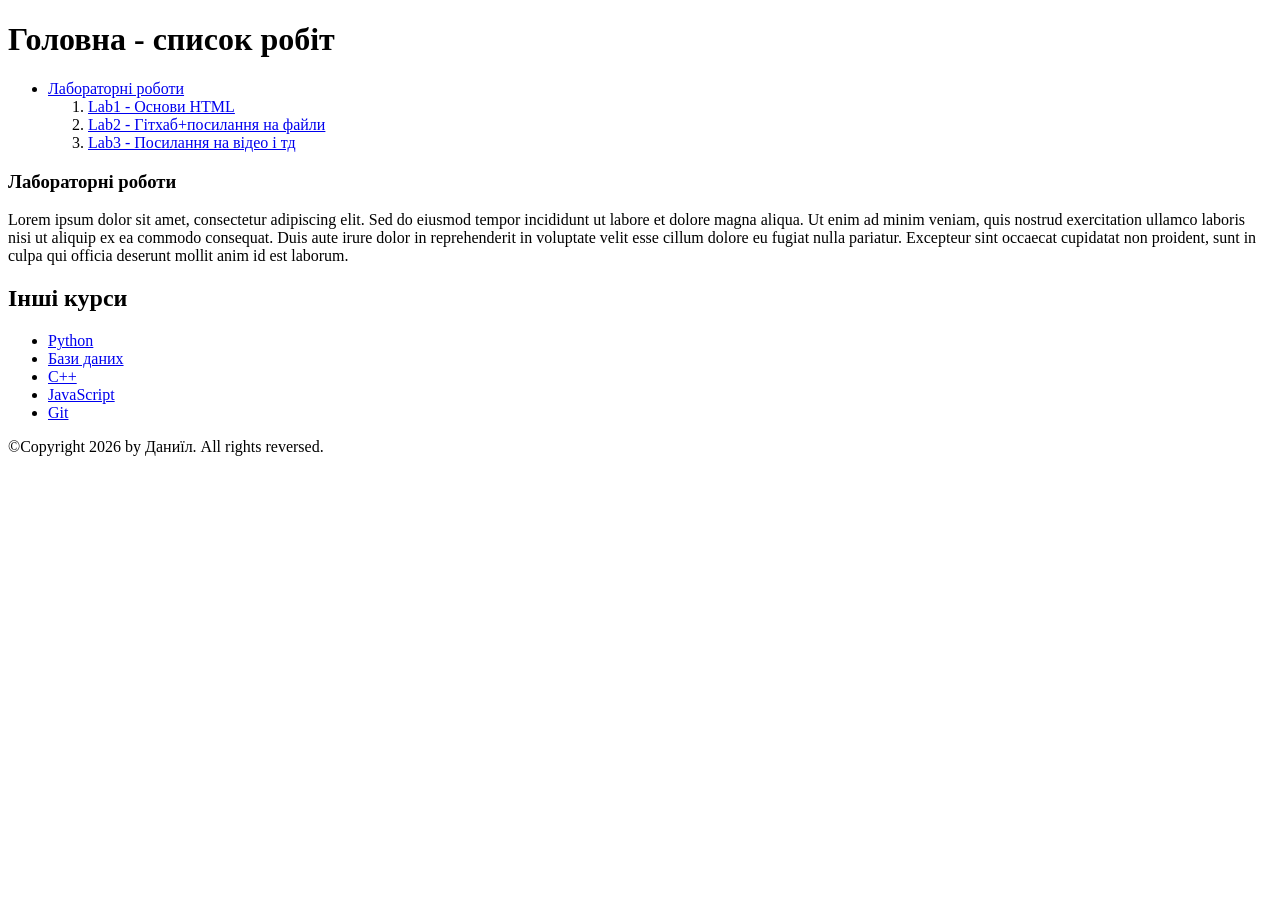
==== index.html @ 9576c8d4 "add lab3" ====
<!DOCTYPE html>
<html lang="uk">
<head>
    <meta charset="UTF-8">
    <meta name="viewport" content="width=device-width, initial-scale=1.0">
    <title>Лабораторні роботи</title>
</head>

<body>

    <header>
        <h1>Головна - список робіт</h1>
        <nav>
            <ul>
                
                   
               

                <li>
                    <a href="../">Лабораторні роботи</a>

                    <ol>
                        <li>
                            <a href="lab1/">Lab1 - Основи HTML</a>
                        </li>
                        <li>
                            <a href="lab2/">Lab2 - Гітхаб+посилання на файли</a>
                        </li>
                        <li>
                            <a href="lab3/">Lab3 - Посилання на відео і тд</a>
                        </li>
                    </ol>
                </li>
            </ul>
        </nav>
    </header>

    <main>
        <article>
            <section id="labs">
                <h1>Лабораторні роботи</h1>

                <p>
                    Lorem ipsum dolor sit amet, consectetur adipiscing elit.
                    Sed do eiusmod tempor incididunt ut labore et dolore magna aliqua.
                    Ut enim ad minim veniam, quis nostrud exercitation ullamco laboris
                    nisi ut aliquip ex ea commodo consequat. Duis aute irure dolor in
                    reprehenderit in voluptate velit esse cillum dolore eu fugiat nulla pariatur.
                    Excepteur sint occaecat cupidatat non proident, sunt in culpa qui officia
                    deserunt mollit anim id est laborum.
                </p>
            </section>
        </article>

        <aside>
            <h2>Інші курси</h2>

            <ul>
                <li>
                    <a href="https://www.w3schools.com/python/">
                        Python
                    </a>
                </li>
                <li>
                    <a href="https://www.w3schools.com/sql/">
                        Бази даних
                    </a>
                </li>
                <li>
                    <a href="https://www.w3schools.com/cpp/">
                        C++
                    </a>
                </li>
                <li>
                    <a href="https://www.w3schools.com/js/">
                        JavaScript
                    </a>
                </li>
                <li>
                    <a href="https://www.w3schools.com/git/">
                        Git
                    </a>
                </li>
            </ul>
        </aside>
    </main>

    <footer>
        <p>
            ©Copyright 2026 by Даниїл. All rights reversed.
        </p>
    </footer>

</body>
</html>
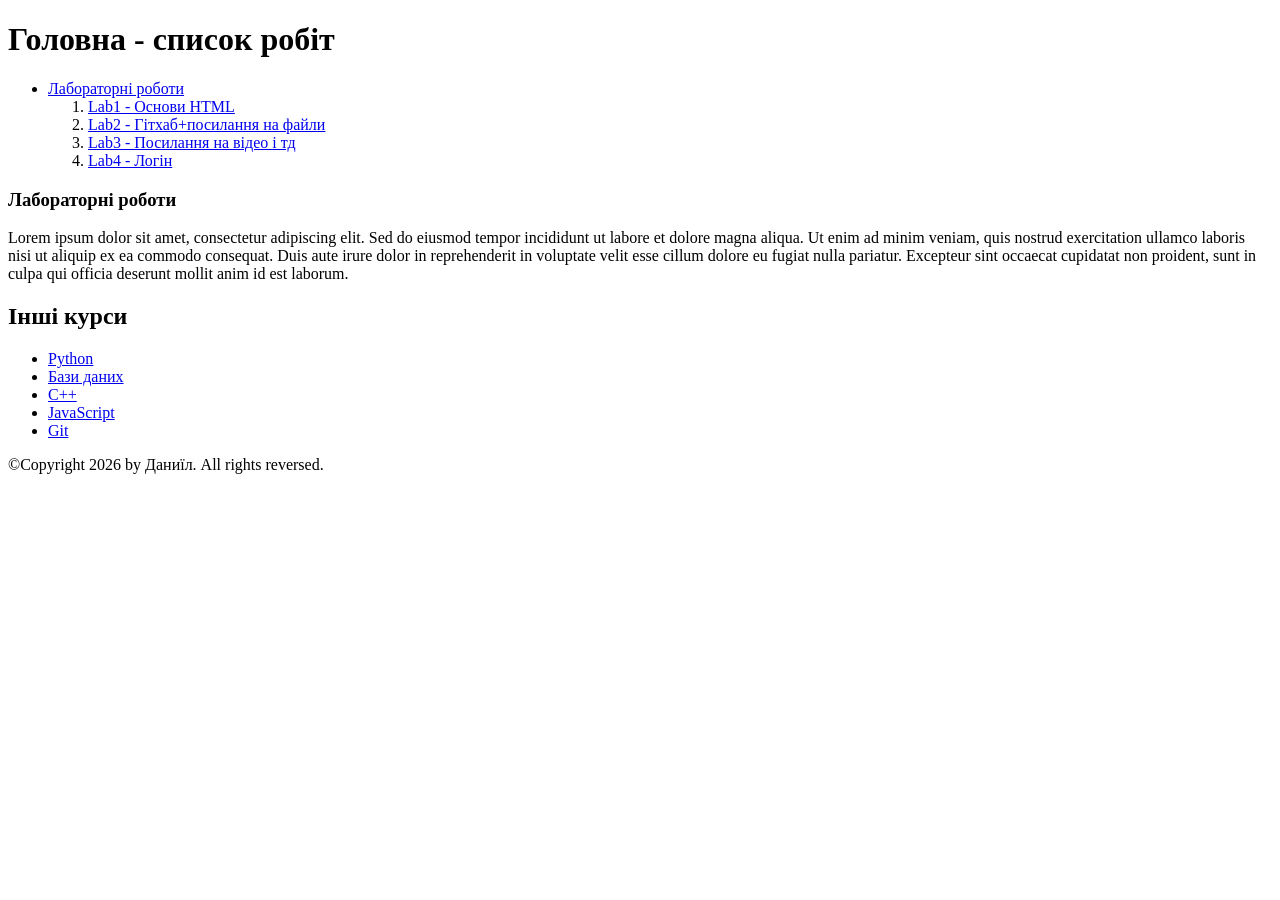
==== commit fd8061c4: "menu item" ====
--- a/index.html
+++ b/index.html
@@ -28,6 +28,9 @@
                         </li>
                         <li>
                             <a href="lab3/">Lab3 - Посилання на відео і тд</a>
+                        </li>
+                        <li>
+                            <a href="lab4/">Lab4 - Логін</a>
                         </li>
                     </ol>
                 </li>
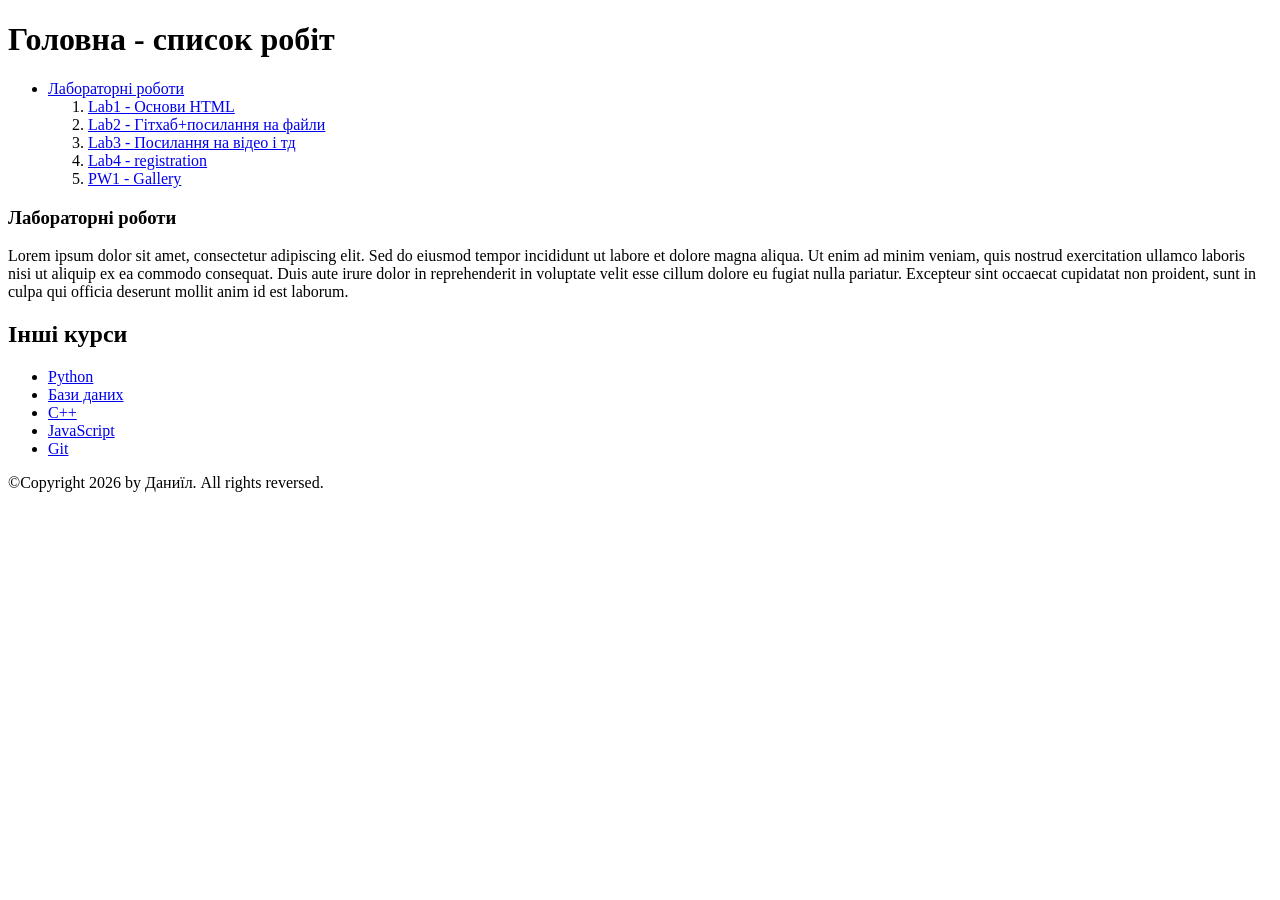
==== commit a010debb: "fixed bugs" ====
--- a/index.html
+++ b/index.html
@@ -29,8 +29,11 @@
                         <li>
                             <a href="lab3/">Lab3 - Посилання на відео і тд</a>
                         </li>
+                          <li>
+                            <a href="/lab4/">Lab4 - registration </a>
+                        </li>
                         <li>
-                            <a href="lab4/">Lab4 - Логін</a>
+                            <a href="/pw1/">PW1 - Gallery</a>
                         </li>
                     </ol>
                 </li>
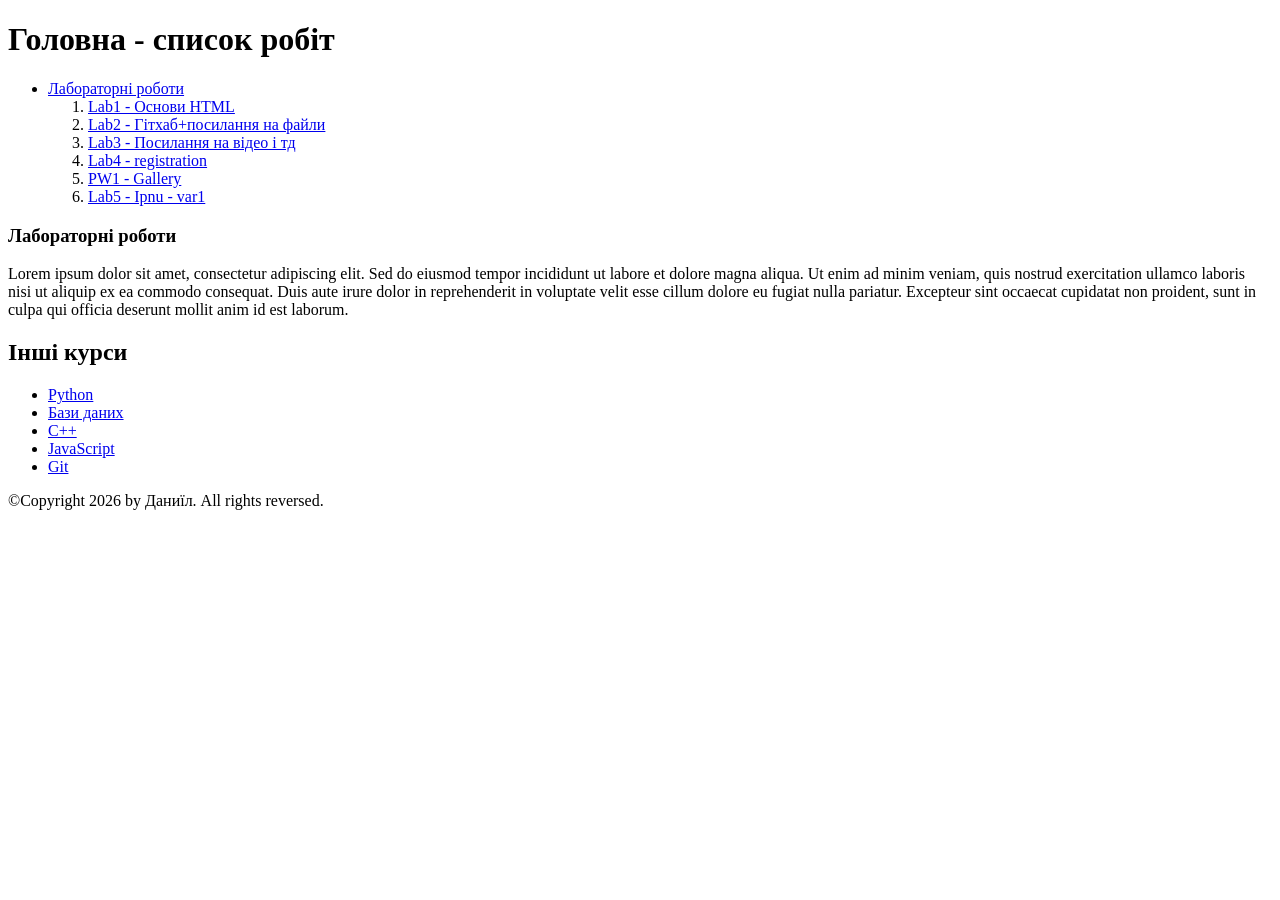
==== commit 38d71f95: "added lab 5 to main" ====
--- a/index.html
+++ b/index.html
@@ -30,10 +30,13 @@
                             <a href="lab3/">Lab3 - Посилання на відео і тд</a>
                         </li>
                           <li>
-                            <a href="/lab4/">Lab4 - registration </a>
+                            <a href="lab4/">Lab4 - registration </a>
                         </li>
                         <li>
-                            <a href="/pw1/">PW1 - Gallery</a>
+                            <a href="pw1/">PW1 - Gallery</a>
+                        </li>
+                        <li>
+                            <a href="lab5/">Lab5 - Ipnu - var1</a>
                         </li>
                     </ol>
                 </li>
